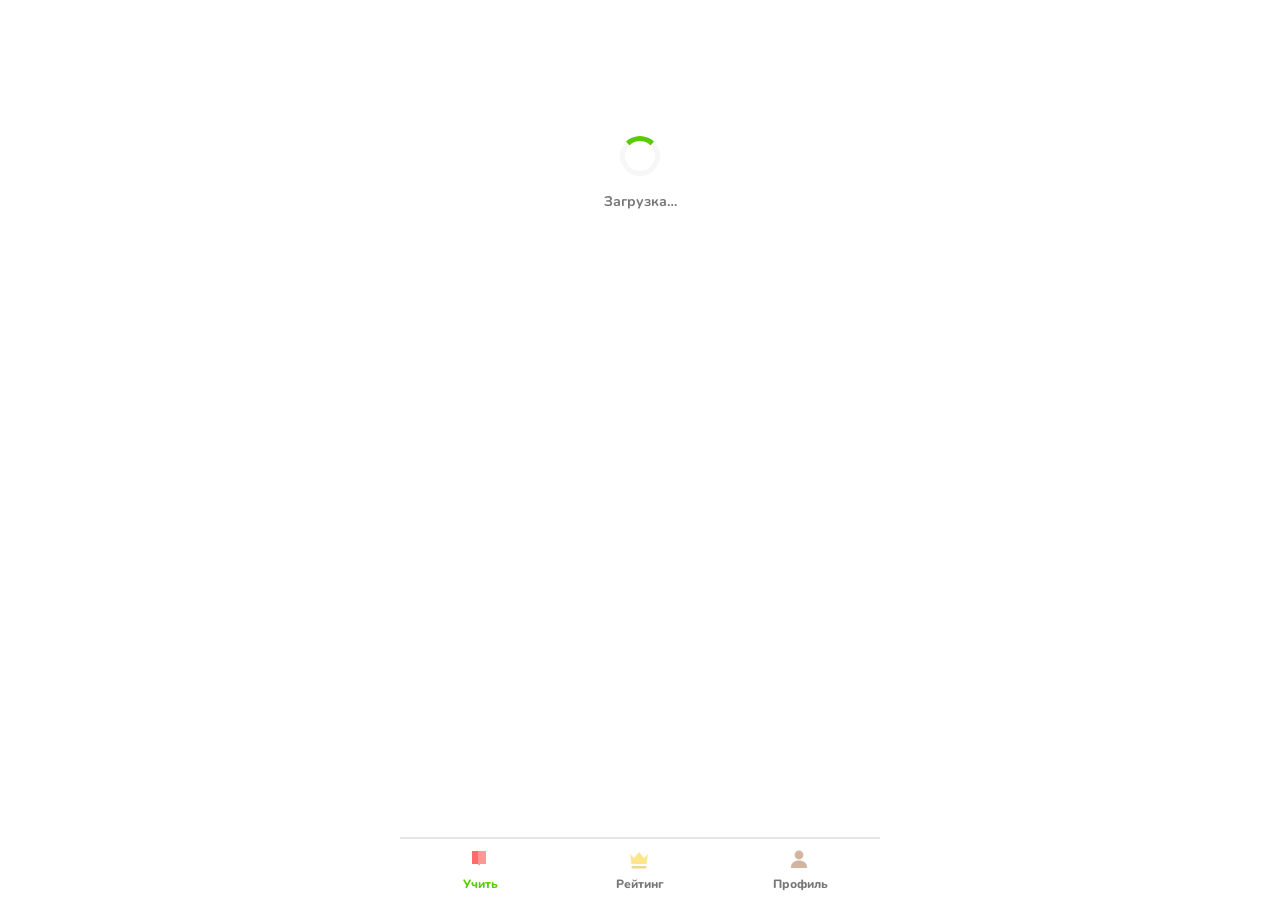
==== miniapp/index.html @ 4769164e "Actually apply openInvoice payment in Mini App" ====
<!DOCTYPE html>
<html lang="ru">
<head>
  <meta charset="UTF-8">
  <meta name="viewport" content="width=device-width, initial-scale=1.0, user-scalable=no">
  <title>Krolingo</title>
  <script src="https://telegram.org/js/telegram-web-app.js"></script>
  <link rel="preconnect" href="https://fonts.googleapis.com">
  <link rel="preconnect" href="https://fonts.gstatic.com" crossorigin>
  <link href="https://fonts.googleapis.com/css2?family=Nunito:wght@700;800;900&display=swap" rel="stylesheet">
  <link rel="stylesheet" href="style.css?v=4">
</head>
<body>
  <div id="app">
    <div id="screen-loading" class="screen active">
      <div class="spinner"></div>
      <p class="muted">Загрузка…</p>
    </div>

    <!-- Онбординг: выбор языка -->
    <div id="screen-onboarding" class="screen">
      <img class="mascot" src="assets/logo.png" alt="Krolingo">
      <h1>Выбери язык</h1>
      <p class="muted" id="onboarding-hint">Бесплатно доступен 1 язык. С подпиской — несколько.</p>
      <div id="lang-list" class="card-list"></div>
      <button id="btn-start" class="btn btn-primary" disabled>Дальше</button>
    </div>

    <!-- Онбординг: самооценка уровня -->
    <div id="screen-level" class="screen">
      <img class="mascot" src="assets/logo.png" alt="">
      <h1 id="level-title">Как хорошо ты знаешь язык?</h1>
      <p class="muted">Ответь честно — дальше будет короткий тест для точности.</p>
      <div class="card-list" id="level-options">
        <button class="card" data-level="A1"><b>С нуля</b><br><span class="muted">Только начинаю учить</span></button>
        <button class="card" data-level="A2"><b>Немного знаю</b><br><span class="muted">Учил(а) в школе или сам(а)</span></button>
        <button class="card" data-level="B1"><b>Уверенно</b><br><span class="muted">Могу поддержать разговор</span></button>
      </div>
    </div>

    <!-- Плейсмент-тест -->
    <div id="screen-quiz" class="screen">
      <div class="lesson-top">
        <div class="progress-bar"><div id="quiz-progress"></div></div>
      </div>
      <p class="muted" id="quiz-step"></p>
      <h2 id="quiz-prompt"></h2>
      <div id="quiz-options" class="card-list"></div>
    </div>

    <!-- Результат теста -->
    <div id="screen-level-result" class="screen center">
      <div class="screen-top" style="text-align:left"><button class="icon-btn" onclick="goHome()"><svg class="ic"><use href="#i-back"/></svg></button></div>
      <img class="mascot" src="assets/logo.png" alt="">
      <h1>Твой уровень</h1>
      <p id="assigned-level" class="level-badge"></p>
      <p class="muted">Уроки подстроены под твой уровень.<br>Пройдёшь все уроки уровня — откроется следующий.</p>
      <button class="btn btn-primary" onclick="goHome()">Начать учить</button>
    </div>

    <!-- Главная: учить -->
    <div id="screen-home" class="screen">
      <div class="topbar">
        <div class="pill"><svg class="ic"><use href="#i-flame"/></svg><b id="streak">0</b></div>
        <div class="pill"><svg class="ic gem"><use href="#i-gem"/></svg><b id="xp">0</b></div>
        <button id="btn-plans" class="pill pill-btn"><svg class="ic"><use href="#i-star"/></svg></button>
      </div>
      <div class="pet-box">
        <div id="home-pet" class="home-pet"></div>
        <div class="thought-bubble" id="pet-thought"></div>
      </div>
      <p id="limit-info" class="muted"></p>
      <div id="game-strip" class="game-strip"></div>
      <div id="progress-list"></div>
    </div>

    <!-- Теория урока -->
    <div id="screen-theory" class="screen">
      <div class="screen-top"><button class="icon-btn" onclick="exitLesson()"><svg class="ic"><use href="#i-back"/></svg></button></div>
      <h2 id="theory-title"></h2>
      <div id="theory-body" class="theory-body"></div>
      <button id="btn-theory-next" class="btn btn-primary">К заданиям</button>
    </div>

    <!-- Знакомство со словами урока -->
    <div id="screen-intro" class="screen">
      <div class="screen-top"><button class="icon-btn" onclick="exitLesson()"><svg class="ic"><use href="#i-back"/></svg></button></div>
      <h2 id="intro-title"></h2>
      <p class="muted" data-i18n="intro_hint">Сначала познакомься со словами урока</p>
      <div id="intro-pet" class="mascot intro-pet"></div>
      <div id="intro-words" class="word-grid"></div>
      <button id="btn-intro-start" class="btn btn-primary" data-i18n="start_lesson">Начать урок</button>
    </div>

    <!-- Игры -->
    <div id="screen-games" class="screen">
      <h1 data-i18n="games">Игры</h1>
      <p class="muted" data-i18n="games_hint">Разминка между уроками — тоже даёт XP</p>
      <div class="card-list" id="games-list"></div>
    </div>

    <!-- Спринт: верно/неверно на время -->
    <div id="screen-sprint" class="screen center">
      <div class="screen-top" style="text-align:left"><button class="icon-btn" onclick="exitLesson()"><svg class="ic"><use href="#i-back"/></svg></button></div>
      <p class="muted" data-i18n="sprint_hint">Перевод верный? Успей за 45 секунд!</p>
      <div class="sprint-timer" id="sprint-timer">45</div>
      <h2 id="sprint-word"></h2>
      <p class="muted" id="sprint-trans"></p>
      <div class="sprint-score"><span data-i18n="score">Очки</span>: <b id="sprint-score">0</b></div>
      <div class="lesson-actions" style="margin-top:16px">
        <button class="btn btn-wrong" id="btn-sprint-no" data-i18n="no">Неверно</button>
        <button class="btn btn-primary" id="btn-sprint-yes" data-i18n="yes">Верно</button>
      </div>
    </div>

    <!-- Анаграммы -->
    <div id="screen-anagram" class="screen center">
      <div class="screen-top" style="text-align:left"><button class="icon-btn" onclick="exitLesson()"><svg class="ic"><use href="#i-back"/></svg></button></div>
      <p class="muted" data-i18n="anagram_hint">Собери слово из букв</p>
      <p class="anagram-trans" id="anagram-trans"></p>
      <div class="anagram-slots" id="anagram-slots"></div>
      <div class="anagram-bank" id="anagram-bank"></div>
      <div class="lesson-actions" style="margin-top:16px">
        <button class="btn" id="btn-anagram-reset" data-i18n="reset">Сброс</button>
        <button class="btn btn-primary" id="btn-anagram-check" data-i18n="check">Проверить</button>
      </div>
    </div>

    <!-- Пары на время -->
    <div id="screen-pairs" class="screen">
      <div class="screen-top"><button class="icon-btn" onclick="exitLesson()"><svg class="ic"><use href="#i-back"/></svg></button></div>
      <h1>Пары</h1>
      <p class="muted">Найди все пары «слово — перевод». Ходы: <b id="pairs-moves">0</b></p>
      <div id="pairs-grid" class="pairs-grid"></div>
    </div>

    <!-- Викторина -->
    <div id="screen-quizgame" class="screen">
      <div class="screen-top"><button class="icon-btn" onclick="exitLesson()"><svg class="ic"><use href="#i-back"/></svg></button></div>
      <div class="progress-bar"><div id="qg-progress"></div></div>
      <p class="muted" id="qg-step"></p>
      <h2 id="qg-word"></h2>
      <div id="qg-options" class="card-list"></div>
    </div>

    <!-- Смена языка обучения -->
    <div id="screen-change-lang" class="screen">
      <h1 data-i18n="change_lang">Сменить язык обучения</h1>
      <p class="muted" id="change-lang-hint">Бесплатно — раз в 7 дней. С подпиской — без ожидания.</p>
      <div id="change-lang-list" class="card-list"></div>
      <button class="btn" onclick="showProfile()" data-i18n="back">Назад</button>
    </div>

    <!-- Язык интерфейса -->
    <div id="screen-language" class="screen">
      <h1 data-i18n="ui_lang">Язык интерфейса</h1>
      <p class="muted">Уроки пока переведены на русский — интерфейс адаптируется под тебя</p>
      <div id="ui-lang-list" class="card-list"></div>
      <button class="btn" onclick="showProfile()" data-i18n="back">Назад</button>
    </div>

    <!-- Экзамен -->
    <div id="screen-exam" class="screen">
      <div class="lesson-top">
        <button class="icon-btn" onclick="exitLesson()"><svg class="ic"><use href="#i-close"/></svg></button>
        <div class="progress-bar"><div id="exam-progress"></div></div>
      </div>
      <p class="muted" id="exam-step"></p>
      <h2 id="exam-prompt"></h2>
      <p id="exam-sentence" class="sentence-text" style="display:none"></p>
      <div id="exam-options" class="card-list"></div>
    </div>

    <!-- Урок -->
    <div id="screen-lesson" class="screen">
      <div class="lesson-top">
        <button class="icon-btn" onclick="exitLesson()"><svg class="ic"><use href="#i-close"/></svg></button>
        <div class="progress-bar"><div id="lesson-progress"></div></div>
      </div>
      <h2 id="lesson-title"></h2>
      <div id="exercise-box"></div>
      <div id="exercise-options" class="card-list"></div>
      <div class="lesson-actions">
        <button id="btn-dontknow" class="btn btn-dontknow">Не знаю</button>
        <button id="btn-check" class="btn btn-primary">Проверить</button>
      </div>
    </div>

    <!-- Результат -->
    <div id="screen-result" class="screen center">
      <div class="screen-top" style="text-align:left"><button class="icon-btn" onclick="goHome()"><svg class="ic"><use href="#i-back"/></svg></button></div>
      <img class="mascot" src="assets/logo.png" alt="">
      <h1 data-i18n="lesson_done">Урок пройден!</h1>
      <div class="result-stats">
        <div class="pill big"><svg class="ic"><use href="#i-target"/></svg><b id="res-correct"></b></div>
        <div class="pill big"><svg class="ic"><use href="#i-flame"/></svg><b id="res-streak"></b></div>
        <div class="pill big"><svg class="ic gem"><use href="#i-gem"/></svg><b id="res-xp"></b></div>
      </div>
      <div id="mistakes-box" style="display:none">
        <h2 style="margin:14px 0 8px" data-i18n="your_mistakes">Твои ошибки</h2>
        <p class="muted small" data-i18n="mistakes_hint">Без правильных ответов — вспомни сам, потом проверь в уроке</p>
        <div id="mistakes-list" class="mistakes-list"></div>
      </div>
      <button class="btn btn-primary" onclick="goHome()" data-i18n="continue">Продолжить</button>
    </div>

    <!-- Подписка -->
    <div id="screen-plans" class="screen">
      <h1>Безлимитный доступ</h1>
      <div id="plans-perks" class="perks"></div>
      <div id="plans-list" class="card-list"></div>
      <p class="muted small">Оплата откроется в чате бота — Telegram Stars.</p>
      <button class="btn" onclick="goHome()">Назад</button>
    </div>

    <!-- Лимит -->
    <div id="screen-limit" class="screen center">
      <div class="screen-top" style="text-align:left"><button class="icon-btn" onclick="goHome()"><svg class="ic"><use href="#i-back"/></svg></button></div>
      <img class="mascot" src="assets/logo.png" alt="">
      <h1>Лимит на сегодня</h1>
      <p class="muted">Бесплатно доступно 2 урока в день.<br>Оформи подписку — и учись без ограничений.</p>
      <button class="btn btn-primary" onclick="showPlans()">Смотреть тарифы</button>
      <button class="btn" onclick="goHome()">Завтра продолжу</button>
    </div>

    <!-- Рейтинг -->
    <div id="screen-board" class="screen">
      <h1>Рейтинг</h1>
      <p class="muted">Топ учеников по очкам опыта</p>
      <div id="board-list" class="card-list"></div>
    </div>

    <!-- Профиль -->
    <div id="screen-profile" class="screen">
      <h1>Профиль</h1>
      <div class="profile-card">
        <div id="profile-pet" class="profile-pet"></div>
        <p id="pet-caption" class="pet-caption"></p>
        <h2 id="profile-name"></h2>
        <p class="muted" id="profile-sub"></p>
      </div>
      <div class="stat-grid">
        <div class="stat-box"><svg class="ic"><use href="#i-gem"/></svg><b id="p-xp">0</b><span>XP</span></div>
        <div class="stat-box"><svg class="ic"><use href="#i-flame"/></svg><b id="p-streak">0</b><span>дней подряд</span></div>
        <div class="stat-box"><svg class="ic"><use href="#i-book"/></svg><b id="p-lessons">0</b><span>уроков</span></div>
        <div class="stat-box"><svg class="ic"><use href="#i-star"/></svg><b id="p-rank">—</b><span>место</span></div>
      </div>
      <div class="card-list">
        <button class="card row" id="btn-change-lang"><svg class="ic"><use href="#i-book"/></svg> <span data-i18n="change_lang">Сменить язык обучения</span></button>
        <button class="card row" id="btn-ui-lang"><svg class="ic"><use href="#i-book"/></svg> <span data-i18n="ui_lang">Язык интерфейса</span></button>
        <button class="card row" onclick="showPlans()"><svg class="ic"><use href="#i-star"/></svg> <span data-i18n="subscription">Подписка</span></button>
        <button class="card row" id="btn-share"><svg class="ic"><use href="#i-share"/></svg> <span data-i18n="share">Поделиться с другом</span></button>
      </div>
      <h2 style="margin-bottom:10px">История уроков</h2>
      <div id="history-list" class="card-list"></div>
    </div>

    <!-- Нижняя навигация -->
    <nav id="tabbar">
      <button class="tab active" data-tab="home"><svg class="ic"><use href="#i-book"/></svg><span data-i18n="tab_learn">Учить</span></button>
      <button class="tab" data-tab="board"><svg class="ic"><use href="#i-crown"/></svg><span data-i18n="tab_board">Рейтинг</span></button>
      <button class="tab" data-tab="profile"><svg class="ic"><use href="#i-user"/></svg><span data-i18n="tab_profile">Профиль</span></button>
    </nav>
  </div>

  <!-- Модалка -->
  <div id="modal" class="modal-overlay">
    <div class="modal">
      <img id="modal-img" class="mascot small" src="assets/logo.png" alt="">
      <h2 id="modal-title"></h2>
      <p id="modal-text" class="muted"></p>
      <button id="modal-btn" class="btn btn-primary">Понятно</button>
    </div>
  </div>

  <!-- SVG-иконки -->
  <svg width="0" height="0" style="position:absolute">
    <defs>
      <g id="i-flame"><path fill="#ff9600" d="M13.5.7s.8 3.5-1.6 6.6C9.6 10 8 12.2 8 14.5A5.5 5.5 0 0 0 19 14.5c0-1.5-.6-2.9-1.4-4.2-.4 1.3-1.2 2-1.9 2 .5-2.5-.5-6.5-2.2-11.6z"/><path fill="#ffcd37" d="M13.7 9.2c-.7 1.4-2.1 2.6-2.1 4.3a2.4 2.4 0 0 0 4.8 0c0-1.1-.5-2.1-1-3-.4.6-.9 1-1.7 1.3.5-1 .3-2 .3-2.6z"/></g>
      <g id="i-gem"><path fill="#1cb0f6" d="M7 3h10l4 5-9 12L3 8z"/><path fill="#7ee3ff" d="M7 3l4 5h4l4-5z"/></g>
      <g id="i-star"><path fill="#ffc800" d="M12 2l2.9 6.3 6.9.8-5.1 4.7 1.4 6.8L12 17l-6.1 3.6 1.4-6.8L2.2 9.1l6.9-.8z"/></g>
      <g id="i-crown"><path fill="#ffc800" d="M3 7l4 4 5-6 5 6 4-4-1.5 10h-15z"/><rect x="4.5" y="19" width="15" height="2.4" rx="1.2" fill="#e0a500"/></g>
      <g id="i-book"><path fill="#ff6b6b" d="M5 4h6a2 2 0 0 1 2 2v13a2 2 0 0 0-2-2H5z"/><path fill="#ff9797" d="M19 4h-6a2 2 0 0 0-2 2v13a2 2 0 0 1 2-2h6z"/></g>
      <g id="i-user"><circle cx="12" cy="8" r="4.4" fill="#a05a2c"/><path fill="#a05a2c" d="M4 20c0-4 3.6-6.5 8-6.5s8 2.5 8 6.5v1H4z"/></g>
      <g id="i-close"><path stroke="#afafaf" stroke-width="2.6" stroke-linecap="round" d="M6 6l12 12M18 6L6 18"/></g>
      <g id="i-target"><circle cx="12" cy="12" r="9" fill="none" stroke="#ff4b4b" stroke-width="2.6"/><circle cx="12" cy="12" r="4.5" fill="#ff4b4b"/></g>
      <g id="i-share"><path fill="#1cb0f6" d="M14 4l6 5.5L14 15v-3.4C8 11.6 5.5 14 4.5 17.5 4 13.5 6 8.6 14 8z"/></g>
      <g id="i-back"><path fill="none" stroke="#afafaf" stroke-width="3" stroke-linecap="round" stroke-linejoin="round" d="M14 5l-8 7 8 7"/></g>
      <g id="i-check"><path fill="#58cc02" d="M9 12l6 6 12-13" stroke="#58cc02" stroke-width="4" fill="none" stroke-linecap="round" stroke-linejoin="round"/></g>
      <g id="i-play"><path fill="#fff" d="M8 5.5v13l11-6.5z"/></g>
    </defs>
  </svg>

  <script src="app.js?v=4"></script>
</body>
</html>
---- miniapp/style.css ----
:root {
  --green: #58cc02;
  --green-dark: #46a302;
  --blue: #1cb0f6;
  --blue-dark: #1899d6;
  --red: #ff4b4b;
  --gold: #ffc800;
  --ink: #3c3c3c;
  --muted: #777777;
  --line: #e5e5e5;
  --bg: #ffffff;
  --card: #f7f7f7;
}

* { box-sizing: border-box; margin: 0; padding: 0; }

body {
  background: var(--bg);
  color: var(--ink);
  font-family: "Nunito", -apple-system, "Segoe UI", sans-serif;
  font-weight: 800;
  min-height: 100vh;
}

#app { max-width: 480px; margin: 0 auto; padding: 16px 16px 90px; }

.screen { display: none; }
.screen.active { display: block; }
.screen.center { text-align: center; padding-top: 40px; }
.screen.center .btn { margin-top: 14px; }

h1 { font-size: 26px; font-weight: 900; margin-bottom: 6px; }
h2 { font-size: 21px; font-weight: 900; }
.muted { color: var(--muted); font-weight: 700; margin-bottom: 14px; font-size: 14px; }
.small { font-size: 12px; }

.ic { width: 22px; height: 22px; flex: none; }

/* верхняя панель */
.topbar { display: flex; gap: 10px; align-items: center; margin-bottom: 14px; }
.pill {
  display: inline-flex; align-items: center; gap: 6px;
  background: var(--card); border: 2px solid var(--line);
  border-radius: 14px; padding: 6px 12px;
  font-size: 15px; color: var(--gold);
}
.pill b { color: var(--gold); font-size: 16px; }
.pill .gem + b { color: var(--blue); }
.pill b { color: var(--ink); }
.pill-btn { margin-left: auto; cursor: pointer; background: #fff7d6; border-color: var(--gold); }
.pill.big { padding: 10px 16px; font-size: 17px; }

.hero {
  display: flex; gap: 14px; align-items: center;
  background: linear-gradient(135deg, #e9ffd3, #d3f7ff);
  border: 2px solid var(--line); border-radius: 20px;
  padding: 14px; margin-bottom: 16px;
}
.hero-logo { width: 64px; height: 64px; border-radius: 18px; }

/* карточки */
.card-list { display: flex; flex-direction: column; gap: 12px; margin-bottom: 16px; }
.card {
  background: var(--card);
  border: 2px solid var(--line);
  border-radius: 16px;
  padding: 16px;
  font-size: 16px; font-weight: 800; color: var(--ink);
  cursor: pointer; text-align: left; width: 100%;
  font-family: inherit;
  display: flex; align-items: center; gap: 10px;
}
.card.selected { border-color: var(--green); background: #efffe3; }
.card.done { opacity: 0.55; }
.card.row { justify-content: flex-start; }

/* урок-карточка на главной */
.lesson-card {
  background: var(--green); border: none; border-radius: 20px;
  padding: 20px; color: #fff; cursor: pointer; width: 100%;
  text-align: left; font-family: inherit;
  box-shadow: 0 4px 0 var(--green-dark);
  display: flex; align-items: center; gap: 14px;
}
.lesson-card:active { box-shadow: none; transform: translateY(4px); }
.lesson-card .lc-icon {
  width: 46px; height: 46px; border-radius: 50%;
  background: rgba(255,255,255,.25); display: flex; align-items: center; justify-content: center;
}
.lesson-card .lc-title { font-size: 18px; font-weight: 900; }
.lesson-card .lc-sub { font-size: 13px; font-weight: 700; opacity: .9; }
.lesson-card.completed { background: var(--card); color: var(--muted); box-shadow: 0 4px 0 var(--line); }

/* кнопки */
.btn {
  background: var(--card); color: var(--ink);
  border: 2px solid var(--line); border-radius: 16px;
  padding: 15px 20px; font-size: 16px; font-weight: 900;
  cursor: pointer; width: 100%; font-family: inherit;
  box-shadow: 0 4px 0 var(--line);
}
.btn:active:not(:disabled) { box-shadow: none; transform: translateY(4px); }
.btn-primary { background: var(--green); color: #fff; border: none; box-shadow: 0 4px 0 var(--green-dark); text-transform: uppercase; letter-spacing: .5px; }
.btn-blue { background: var(--blue); color: #fff; border: none; box-shadow: 0 4px 0 var(--blue-dark); }
.btn:disabled { opacity: .4; cursor: default; }
.btn-small { width: auto; padding: 8px 14px; font-size: 14px; }

.icon-btn {
  background: none; border: none; cursor: pointer; padding: 4px;
}

/* урок */
.lesson-top { display: flex; align-items: center; gap: 10px; margin-bottom: 10px; }
.progress-bar { flex: 1; background: var(--card); border-radius: 10px; height: 14px; overflow: hidden; border: 2px solid var(--line); }
#lesson-progress { background: var(--green); height: 100%; width: 0; transition: width .3s; }

#exercise-box { margin: 14px 0 18px; }
#exercise-box h2 { font-size: 20px; }

.option.correct { border-color: var(--green); background: #efffe3; color: var(--green-dark); }
.option.wrong { border-color: var(--red); background: #ffe8e8; color: var(--red); }

.sentence-text {
  font-size: 19px; font-weight: 800;
  background: var(--card); border: 2px solid var(--line);
  border-radius: 14px; padding: 14px 16px; margin-top: 10px;
}

.lesson-actions { display: flex; gap: 10px; }
.lesson-actions .btn-primary { flex: 1; }
.btn-dontknow {
  width: auto; padding: 15px 20px;
  color: var(--muted); background: var(--card);
}

/* сборка предложения */
.sentence-line {
  min-height: 56px; border-bottom: 2px solid var(--line);
  display: flex; flex-wrap: wrap; gap: 8px; padding-bottom: 10px; margin-bottom: 14px;
}
.word-chip {
  background: #fff; border: 2px solid var(--line); border-radius: 12px;
  padding: 8px 14px; font-size: 16px; font-weight: 800; cursor: pointer;
  font-family: inherit; color: var(--ink);
  box-shadow: 0 3px 0 var(--line);
}
.word-chip:active { box-shadow: none; transform: translateY(3px); }
.word-chip.used { visibility: hidden; }
.word-chip.placed { background: var(--card); }

/* маскот */
.mascot { width: 130px; height: 130px; border-radius: 30px; margin-bottom: 14px; }
.mascot.small { width: 84px; height: 84px; margin: 0; }

.level-badge {
  display: inline-block; background: var(--green); color: #fff;
  font-size: 22px; font-weight: 900; border-radius: 16px;
  padding: 10px 26px; margin: 8px 0 14px;
  box-shadow: 0 4px 0 var(--green-dark);
}

.flag {
  display: inline-flex; align-items: center; justify-content: center;
  width: 34px; height: 34px; border-radius: 50%;
  background: var(--blue); color: #fff;
  font-size: 12px; font-weight: 900; letter-spacing: .5px;
  flex: none;
}

.result-stats { display: flex; gap: 10px; justify-content: center; margin: 18px 0 8px; }

/* профиль */
.profile-card { text-align: center; margin-bottom: 18px; }
.avatar-ring {
  width: 110px; height: 110px; margin: 0 auto 10px;
  border-radius: 50%; border: 4px solid var(--gold);
  display: flex; align-items: center; justify-content: center;
  background: #fff7d6;
}
.stat-grid { display: grid; grid-template-columns: 1fr 1fr; gap: 12px; margin-bottom: 18px; }
.stat-box {
  background: var(--card); border: 2px solid var(--line); border-radius: 16px;
  padding: 14px; text-align: center; display: flex; flex-direction: column; align-items: center; gap: 4px;
}
.stat-box b { font-size: 22px; font-weight: 900; }
.stat-box span { font-size: 12px; color: var(--muted); font-weight: 700; }

.pet-caption {
  display: inline-block; background: #fff7d6; border: 2px solid var(--gold);
  border-radius: 14px; padding: 8px 16px;
  font-size: 14px; font-weight: 800; color: #8a6d00; margin-top: 4px;
}

/* питомец на главной с облачком мысли */
.pet-box { display: flex; align-items: flex-start; gap: 10px; margin-bottom: 14px; }
.home-pet {
  width: 110px; height: 128px; flex: none; position: relative;
  animation: petBounce 2.6s ease-in-out infinite;
}
@keyframes petBounce {
  0%, 100% { transform: translateY(0); }
  50% { transform: translateY(-6px); }
}
.home-pet.super { animation: petHop 1.15s ease-in-out infinite; }
@keyframes petHop {
  0%, 100% { transform: translateY(0) scale(1); }
  30% { transform: translateY(-14px) scale(.98, 1.02); }
  45% { transform: translateY(-14px) scale(.98, 1.02); }
  60% { transform: translateY(0) scale(1.04, .94); }
  75% { transform: translateY(-5px) scale(.99, 1.01); }
}
/* позы */
.home-pet.pose-hop { animation: petHop 1.5s ease-in-out infinite; }
.home-pet.pose-sway { animation: petSway 3.4s ease-in-out infinite; }
@keyframes petSway {
  0%, 100% { transform: rotate(-4deg); }
  50% { transform: rotate(4deg); }
}
.home-pet.pose-calm { animation: none; }

.thought-bubble {
  position: relative; flex: 1; margin-top: 2px;
  background: #fff; border: 2.5px solid var(--line);
  border-radius: 20px; padding: 10px 14px;
  font-size: 13.5px; font-weight: 700; color: var(--ink);
  line-height: 1.45;
}
.thought-bubble::before, .thought-bubble::after {
  content: ""; position: absolute;
  background: #fff; border: 2.5px solid var(--line); border-radius: 50%;
}
.thought-bubble::before { width: 12px; height: 12px; left: -15px; bottom: 14px; }
.thought-bubble::after { width: 7px; height: 7px; left: -24px; bottom: 4px; border-width: 2px; }
.thought-bubble {
  position: relative; background: #fff; border: 2px solid var(--line);
  border-radius: 18px; padding: 12px 14px;
  font-size: 13.5px; font-weight: 700; color: var(--ink);
  flex: 1; line-height: 1.45;
}
.thought-bubble::before {
  content: ""; position: absolute; left: -10px; top: 22px;
  border: 6px solid transparent; border-right-color: var(--line);
}

/* путь уроков */
.path { display: flex; flex-direction: column; align-items: center; gap: 2px; padding: 10px 0 20px; }
.path-node {
  width: 64px; height: 64px; border-radius: 50%;
  border: none; cursor: pointer;
  display: flex; align-items: center; justify-content: center;
  font-family: inherit; font-weight: 900; font-size: 18px;
  position: relative;
}
.path-connector { width: 4px; height: 22px; background: var(--line); }
.path-node.done { background: var(--green); color: #fff; box-shadow: 0 4px 0 var(--green-dark); }
.path-node.current {
  background: var(--gold); color: #fff; box-shadow: 0 4px 0 #e0a500;
  animation: pulse 1.6s ease-in-out infinite;
}
@keyframes pulse { 0%,100% { transform: scale(1); } 50% { transform: scale(1.09); } }
.path-node.locked { background: var(--card); color: #c0c0c0; border: 2px solid var(--line); cursor: default; }
.path-exam {
  width: auto; padding: 0 22px; border-radius: 20px;
  background: var(--blue); color: #fff; box-shadow: 0 4px 0 var(--blue-dark);
}
.path-wrap { background: var(--card); border: 2px solid var(--line); border-radius: 20px; margin-bottom: 14px; padding: 6px 0; }
.path-header { text-align: center; padding: 10px 14px 4px; }
.path-header b { font-size: 16px; }
.path-progress-line { font-size: 13px; color: var(--muted); font-weight: 700; }

/* экран знакомства со словами */
.intro-pet { width: 96px; height: 96px; animation: petBounce 2.2s ease-in-out infinite; }
.word-grid { display: flex; flex-wrap: wrap; gap: 10px; margin: 14px 0 18px; }
.word-card {
  flex: 1 1 calc(50% - 10px); min-width: 140px;
  background: var(--card); border: 2px solid var(--line); border-radius: 16px;
  padding: 12px 14px; display: flex; align-items: center; gap: 10px;
  animation: wordIn .35s ease-out backwards;
}
.word-card .w-num {
  width: 30px; height: 30px; border-radius: 50%; flex: none;
  background: var(--green); color: #fff;
  display: flex; align-items: center; justify-content: center;
  font-size: 13px; font-weight: 900;
}
.word-card .w-word { font-weight: 900; font-size: 16px; }
.word-card .w-trans { color: var(--muted); font-size: 13px; font-weight: 700; }
@keyframes wordIn { from { transform: scale(.7); opacity: 0; } }

/* ===== артикулированный питомец ===== */
.pet-svg { width: 100%; height: 100%; overflow: visible; }
.pet-svg g { transform-box: fill-box; }

#pet-body { transform-origin: center bottom; animation: petBreathe 3.2s ease-in-out infinite; }
@keyframes petBreathe { 0%,100% { transform: scale(1,1); } 50% { transform: scale(1.015,1.02); } }

#pet-head { transform-origin: 50% 92%; animation: headSway 4.2s ease-in-out infinite; }
@keyframes headSway {
  0%, 100% { transform: rotate(-3.5deg); }
  50% { transform: rotate(4deg); }
}

#pet-arm-r { transform-origin: 50% 8%; animation: armWave 3.6s ease-in-out infinite; }
@keyframes armWave {
  0%, 55%, 100% { transform: rotate(0deg); }
  65% { transform: rotate(-38deg); }
  75% { transform: rotate(-20deg); }
  85% { transform: rotate(-38deg); }
}

#pet-arm-l { transform-origin: 50% 8%; animation: armShift 5.4s ease-in-out infinite; }
@keyframes armShift { 0%,100% { transform: rotate(0); } 50% { transform: rotate(9deg); } }

#pet-tail { transform-origin: 90% 20%; animation: tailWag 5s ease-in-out infinite; }
@keyframes tailWag { 0%,100% { transform: rotate(0); } 50% { transform: rotate(7deg); } }

#eyes-open { transform-origin: center; animation: petBlink 4.8s infinite; }
@keyframes petBlink { 0%, 93%, 100% { transform: scaleY(1); } 96% { transform: scaleY(0.08); } }

#ear-l { transform-origin: 50% 95%; animation: earTwitch 6.5s ease-in-out infinite; }
@keyframes earTwitch { 0%, 88%, 100% { transform: rotate(0); } 93% { transform: rotate(-10deg); } }

.mood-sleep #eyes-open { display: none; }
.mood-happy #eyes-closed { display: none; }
#zzz { display: none; }
.mood-sleep #zzz { display: block; }
.mood-sleep #pet-head { animation: headSway 7s ease-in-out infinite; }
.mood-sleep #pet-arm-r { animation: none; }

/* теория */
.theory-body { text-align: left; margin-bottom: 16px; }
.theory-block {
  background: var(--card); border: 2px solid var(--line); border-radius: 14px;
  padding: 12px 14px; margin-bottom: 10px;
}
.theory-block h3 { font-size: 15px; font-weight: 900; margin-bottom: 4px; color: var(--blue-dark); }
.theory-block p { font-size: 13.5px; font-weight: 700; color: var(--ink); line-height: 1.5; }

/* сундук на пути */
.path-chest {
  background: linear-gradient(135deg, #ffe28a, #ffb84d);
  border: 2px solid #d99a26; color: #7a5200;
  font-size: 22px;
}
.path-chest:active { transform: scale(.93); }

/* баннер подписки в профиле */
.sub-banner {
  width: 100%; border: none; border-radius: 18px; cursor: pointer;
  background: linear-gradient(135deg, #58cc02, #1cb0f6);
  color: #fff; font-family: inherit; font-weight: 900;
  padding: 16px; text-align: left; margin-bottom: 16px;
  box-shadow: 0 4px 0 #3b8bb5;
  display: flex; align-items: center; gap: 12px;
}
.sub-banner b { font-size: 16px; }
.sub-banner span { font-size: 12.5px; font-weight: 700; opacity: .92; }

/* верхняя строка с кнопкой назад */
.screen-top { display: flex; justify-content: flex-start; margin-bottom: 6px; min-height: 30px; }
.screen-top:empty { display: none; }

/* полоса игр на главной */
.game-strip {
  display: grid; grid-template-columns: repeat(4, 1fr); gap: 8px; margin-bottom: 14px;
}
.game-chip {
  background: linear-gradient(135deg, #e9ffd3, #d3f7ff);
  border: 2px solid var(--line); border-radius: 14px;
  padding: 10px 4px; cursor: pointer; font-family: inherit;
  display: flex; flex-direction: column; align-items: center; gap: 4px;
  font-size: 11.5px; font-weight: 800; color: var(--ink);
}
.game-chip .ic { width: 24px; height: 24px; }

/* пары на время */
.pairs-grid { display: grid; grid-template-columns: repeat(4, 1fr); gap: 8px; }
.pair-card {
  aspect-ratio: 1.4; border-radius: 12px; border: 2px solid var(--line);
  background: var(--blue); color: #fff; cursor: pointer;
  font-family: inherit; font-weight: 800; font-size: 13px;
  display: flex; align-items: center; justify-content: center; padding: 4px;
  transition: transform .15s;
}
.pair-card.open { background: #fff; color: var(--ink); }
.pair-card.matched { background: var(--green); color: #fff; border-color: var(--green); }
.pair-card:active { transform: scale(.94); }

/* питомец в профиле — полноценная картинка без рамок */
.profile-pet {
  width: 190px; height: 190px; border-radius: 36px;
  animation: petBounce 2.4s ease-in-out infinite;
  filter: drop-shadow(0 10px 18px rgba(0,0,0,.18));
}
.profile-pet.super { animation: petParty 1.3s ease-in-out infinite; }
@keyframes petParty {
  0%, 100% { transform: translateY(0) rotate(-4deg) scale(1); }
  25% { transform: translateY(-9px) rotate(3deg) scale(1.04); }
  50% { transform: translateY(-3px) rotate(-2deg) scale(1.02); }
  75% { transform: translateY(-10px) rotate(4deg) scale(1.05); }
}

/* ошибки после урока */
.mistakes-list {
  max-height: 260px; overflow-y: auto; text-align: left;
  display: flex; flex-direction: column; gap: 8px; margin-bottom: 14px;
}
.mistake-card {
  background: var(--card); border: 2px solid var(--line);
  border-left: 6px solid var(--red);
  border-radius: 12px; padding: 10px 14px;
}
.mistake-card .m-q { font-weight: 800; font-size: 14px; }
.mistake-card .m-a { color: var(--red); font-weight: 700; font-size: 13px; }

/* спринт и анаграммы */
.sprint-timer {
  font-size: 46px; font-weight: 900; color: var(--blue);
  margin: 6px 0;
}
.sprint-timer.low { color: var(--red); }
.sprint-score { font-size: 18px; font-weight: 800; margin-top: 8px; }
.btn-wrong { background: var(--red); color: #fff; border: none; box-shadow: 0 4px 0 #d63a3a; }
#btn-sprint-yes, #btn-sprint-no { flex: 1; }
.anagram-trans { font-size: 20px; font-weight: 900; color: var(--blue-dark); margin: 8px 0 14px; }
.anagram-slots, .anagram-bank {
  display: flex; flex-wrap: wrap; gap: 8px; justify-content: center; min-height: 52px;
}
.anagram-slots { border-bottom: 2px solid var(--line); padding-bottom: 12px; margin-bottom: 14px; }
.letter-chip {
  width: 44px; height: 48px; border-radius: 12px;
  background: var(--green); color: #fff; border: none;
  font-family: inherit; font-size: 20px; font-weight: 900; cursor: pointer;
  box-shadow: 0 3px 0 var(--green-dark);
}
.anagram-slots .letter-chip { background: var(--card); color: var(--ink); box-shadow: 0 3px 0 var(--line); }
.letter-chip:disabled { opacity: .35; cursor: default; }

/* подписка: перечень возможностей */
.perks { display: flex; flex-direction: column; gap: 8px; margin-bottom: 16px; }
.perk-row {
  display: flex; align-items: flex-start; gap: 8px;
  background: var(--card); border: 2px solid var(--line); border-radius: 12px;
  padding: 10px 12px; font-size: 13.5px; font-weight: 700; line-height: 1.4;
}

/* игры */
.game-card {
  background: linear-gradient(135deg, #e9ffd3, #d3f7ff);
  border: 2px solid var(--line); border-radius: 18px;
  padding: 18px; text-align: left; cursor: pointer; width: 100%;
  font-family: inherit; display: flex; align-items: center; gap: 14px;
}
.game-card b { font-size: 18px; font-weight: 900; }
.game-card .muted { margin: 2px 0 0; }

/* рейтинг */
.board-row { display: flex; align-items: center; gap: 12px; }
.board-rank { width: 34px; text-align: center; font-weight: 900; font-size: 17px; color: var(--muted); }
.board-row.first .board-rank { color: var(--gold); }
.board-name { flex: 1; }
.board-xp { color: var(--blue); display: flex; align-items: center; gap: 4px; }
.board-me { border-color: var(--green); background: #efffe3; }

/* нижний таббар */
#tabbar {
  position: fixed; bottom: 0; left: 0; right: 0;
  max-width: 480px; margin: 0 auto;
  display: flex; background: #fff; border-top: 2px solid var(--line);
  padding: 8px 0 max(8px, env(safe-area-inset-bottom));
  z-index: 10;
}
.tab {
  flex: 1; background: none; border: none; cursor: pointer;
  display: flex; flex-direction: column; align-items: center; gap: 3px;
  color: var(--muted); font-family: inherit; font-weight: 800; font-size: 12px;
}
.tab .ic { width: 26px; height: 26px; opacity: .45; }
.tab.active { color: var(--green); }
.tab.active .ic { opacity: 1; }
#i-book, #i-crown, #i-user { fill: currentColor; }

.spinner {
  border: 5px solid var(--card);
  border-top-color: var(--green);
  border-radius: 50%;
  width: 40px; height: 40px;
  margin: 120px auto 16px;
  animation: spin 1s linear infinite;
}
@keyframes spin { to { transform: rotate(360deg); } }
#screen-loading { text-align: center; color: var(--muted); }

/* модалка */
.modal-overlay {
  display: none; position: fixed; inset: 0;
  background: rgba(0,0,0,.45);
  align-items: center; justify-content: center;
  z-index: 100; padding: 20px;
}
.modal-overlay.open { display: flex; }
.modal {
  background: #fff; border-radius: 22px;
  padding: 24px 20px 20px; max-width: 360px; width: 100%;
  text-align: center;
  box-shadow: 0 10px 40px rgba(0,0,0,.25);
  animation: pop .18s ease-out;
}
@keyframes pop { from { transform: scale(.85); opacity: 0; } }
.modal .mascot.small { margin-bottom: 10px; }
.modal h2 { margin-bottom: 6px; }
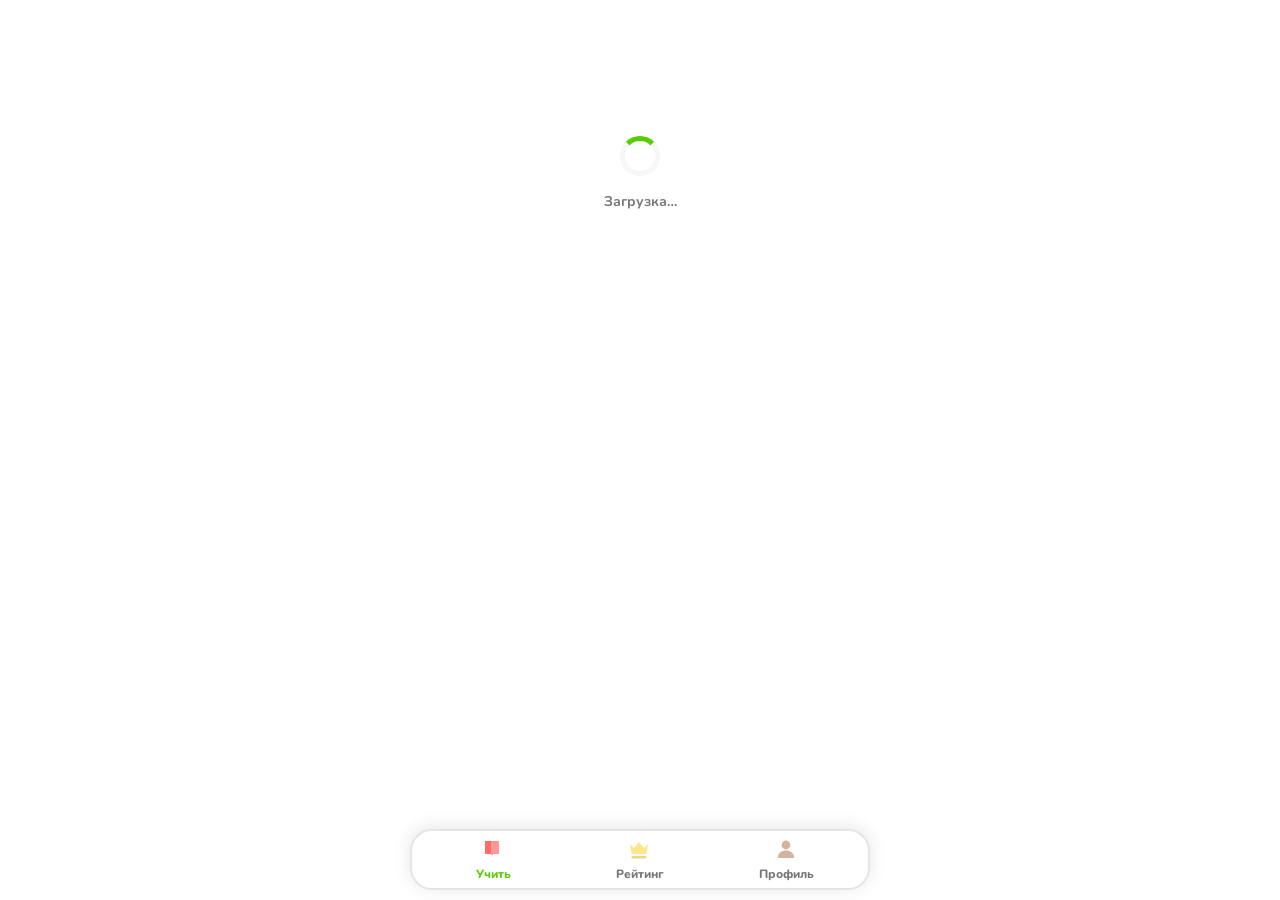
==== commit d831e09a: "Fix profile crash, human TTS voice + slower, listen button in sentence tasks, raised tabbar, game ru" ====
--- a/miniapp/index.html
+++ b/miniapp/index.html
@@ -8,7 +8,7 @@
   <link rel="preconnect" href="https://fonts.googleapis.com">
   <link rel="preconnect" href="https://fonts.gstatic.com" crossorigin>
   <link href="https://fonts.googleapis.com/css2?family=Nunito:wght@700;800;900&display=swap" rel="stylesheet">
-  <link rel="stylesheet" href="style.css?v=4">
+  <link rel="stylesheet" href="style.css?v=9">
 </head>
 <body>
   <div id="app">
@@ -79,7 +79,7 @@
       <div class="screen-top"><button class="icon-btn" onclick="exitLesson()"><svg class="ic"><use href="#i-back"/></svg></button></div>
       <h2 id="theory-title"></h2>
       <div id="theory-body" class="theory-body"></div>
-      <button id="btn-theory-next" class="btn btn-primary">К заданиям</button>
+      <button id="btn-theory-next" class="btn btn-primary" data-i18n="theory_next">К заданиям</button>
     </div>
 
     <!-- Знакомство со словами урока -->
@@ -151,6 +151,26 @@
       <button class="btn" onclick="showProfile()" data-i18n="back">Назад</button>
     </div>
 
+    <!-- Пригласить друга -->
+    <div id="screen-referral" class="screen">
+      <div class="screen-top"><button class="icon-btn" onclick="showProfile()"><svg class="ic"><use href="#i-back"/></svg></button></div>
+      <h1 data-i18n="ref_title">Пригласить друга</h1>
+      <p class="muted" data-i18n="ref_sub">За каждого друга, который начнёт заниматься по твоей ссылке, — <b>+30 дней подписки</b> бесплатно!</p>
+      <div class="ref-stats">
+        <div class="stat-box"><svg class="ic"><use href="#i-user"/></svg><b id="ref-invited">0</b><span data-i18n="ref_invited">приглашено</span></div>
+        <div class="stat-box"><svg class="ic"><use href="#i-crown"/></svg><b id="ref-rewarded">0</b><span data-i18n="ref_active">начали учиться</span></div>
+        <div class="stat-box"><svg class="ic"><use href="#i-star"/></svg><b id="ref-days">0</b><span data-i18n="ref_days">дней заработано</span></div>
+      </div>
+      <div class="ref-link-box">
+        <p class="muted small" data-i18n="ref_link_label">Твоя ссылка:</p>
+        <div class="ref-link-row">
+          <input class="dictation-input" id="ref-link" readonly>
+          <button class="btn btn-blue ref-copy" id="btn-ref-copy" data-i18n="ref_copy">Копировать</button>
+        </div>
+      </div>
+      <button class="btn btn-primary" id="btn-ref-share" data-i18n="ref_share">Поделиться ссылкой</button>
+    </div>
+
     <!-- Язык интерфейса -->
     <div id="screen-language" class="screen">
       <h1 data-i18n="ui_lang">Язык интерфейса</h1>
@@ -206,10 +226,10 @@
 
     <!-- Подписка -->
     <div id="screen-plans" class="screen">
-      <h1>Безлимитный доступ</h1>
+      <h1 data-i18n="perks_title">Безлимитный доступ</h1>
       <div id="plans-perks" class="perks"></div>
       <div id="plans-list" class="card-list"></div>
-      <p class="muted small">Оплата откроется в чате бота — Telegram Stars.</p>
+      <p class="muted small" data-i18n="plans_note">Оплата откроется здесь же — Telegram Stars.</p>
       <button class="btn" onclick="goHome()">Назад</button>
     </div>
 
@@ -217,42 +237,78 @@
     <div id="screen-limit" class="screen center">
       <div class="screen-top" style="text-align:left"><button class="icon-btn" onclick="goHome()"><svg class="ic"><use href="#i-back"/></svg></button></div>
       <img class="mascot" src="assets/logo.png" alt="">
-      <h1>Лимит на сегодня</h1>
-      <p class="muted">Бесплатно доступно 2 урока в день.<br>Оформи подписку — и учись без ограничений.</p>
-      <button class="btn btn-primary" onclick="showPlans()">Смотреть тарифы</button>
-      <button class="btn" onclick="goHome()">Завтра продолжу</button>
+      <h1 data-i18n="limit_title">Лимит на сегодня</h1>
+      <p class="muted" data-i18n="limit_text">Бесплатно доступно 2 урока в день.<br>Оформи подписку — и учись без ограничений.</p>
+      <button class="btn btn-primary" onclick="showPlans()" data-i18n="limit_plans">Смотреть тарифы</button>
+      <button class="btn" onclick="goHome()" data-i18n="limit_tomorrow">Завтра продолжу</button>
     </div>
 
     <!-- Рейтинг -->
     <div id="screen-board" class="screen">
-      <h1>Рейтинг</h1>
-      <p class="muted">Топ учеников по очкам опыта</p>
+      <h1 data-i18n="tab_board">Рейтинг</h1>
+      <p class="muted" data-i18n="board_sub">Топ учеников по очкам опыта</p>
       <div id="board-list" class="card-list"></div>
     </div>
 
     <!-- Профиль -->
     <div id="screen-profile" class="screen">
-      <h1>Профиль</h1>
+      <h1 data-i18n="tab_profile">Профиль</h1>
       <div class="profile-card">
         <div id="profile-pet" class="profile-pet"></div>
         <p id="pet-caption" class="pet-caption"></p>
+        <div class="growth-box">
+          <div class="growth-label" id="growth-label"></div>
+          <div class="progress-bar growth"><div id="growth-progress"></div></div>
+        </div>
         <h2 id="profile-name"></h2>
         <p class="muted" id="profile-sub"></p>
       </div>
+      <div class="card-list">
+        <button class="card row" id="btn-p-stats"><svg class="ic"><use href="#i-target"/></svg> <span data-i18n="menu_stats">Статистика</span></button>
+        <button class="card row" id="btn-p-lang"><svg class="ic"><use href="#i-book"/></svg> <span data-i18n="menu_language">Язык</span></button>
+        <button class="card row" onclick="showPlans()"><svg class="ic"><use href="#i-star"/></svg> <span data-i18n="btn_subscription">Подписка</span></button>
+        <button class="card row" id="btn-p-history"><svg class="ic"><use href="#i-play"/></svg> <span data-i18n="menu_history">История уроков</span></button>
+        <button class="card row" id="btn-p-settings"><svg class="ic"><use href="#i-edit"/></svg> <span data-i18n="menu_settings">Настройки</span></button>
+      </div>
+    </div>
+
+    <!-- Профиль: статистика -->
+    <div id="screen-p-stats" class="screen">
+      <div class="screen-top"><button class="icon-btn" onclick="showProfile()"><svg class="ic"><use href="#i-back"/></svg></button></div>
+      <h1 data-i18n="menu_stats">Статистика</h1>
       <div class="stat-grid">
         <div class="stat-box"><svg class="ic"><use href="#i-gem"/></svg><b id="p-xp">0</b><span>XP</span></div>
-        <div class="stat-box"><svg class="ic"><use href="#i-flame"/></svg><b id="p-streak">0</b><span>дней подряд</span></div>
-        <div class="stat-box"><svg class="ic"><use href="#i-book"/></svg><b id="p-lessons">0</b><span>уроков</span></div>
-        <div class="stat-box"><svg class="ic"><use href="#i-star"/></svg><b id="p-rank">—</b><span>место</span></div>
-      </div>
+        <div class="stat-box"><svg class="ic"><use href="#i-flame"/></svg><b id="p-streak">0</b><span data-i18n="stat_streak_l">дней подряд</span></div>
+        <div class="stat-box"><svg class="ic"><use href="#i-book"/></svg><b id="p-lessons">0</b><span data-i18n="stat_lessons_l">уроков</span></div>
+        <div class="stat-box"><svg class="ic"><use href="#i-star"/></svg><b id="p-rank">—</b><span data-i18n="stat_rank_l">место</span></div>
+      </div>
+    </div>
+
+    <!-- Профиль: язык -->
+    <div id="screen-p-lang" class="screen">
+      <div class="screen-top"><button class="icon-btn" onclick="showProfile()"><svg class="ic"><use href="#i-back"/></svg></button></div>
+      <h1 data-i18n="menu_language">Язык</h1>
       <div class="card-list">
         <button class="card row" id="btn-change-lang"><svg class="ic"><use href="#i-book"/></svg> <span data-i18n="change_lang">Сменить язык обучения</span></button>
-        <button class="card row" id="btn-ui-lang"><svg class="ic"><use href="#i-book"/></svg> <span data-i18n="ui_lang">Язык интерфейса</span></button>
-        <button class="card row" onclick="showPlans()"><svg class="ic"><use href="#i-star"/></svg> <span data-i18n="subscription">Подписка</span></button>
-        <button class="card row" id="btn-share"><svg class="ic"><use href="#i-share"/></svg> <span data-i18n="share">Поделиться с другом</span></button>
-      </div>
-      <h2 style="margin-bottom:10px">История уроков</h2>
+        <button class="card row" id="btn-ui-lang"><svg class="ic"><use href="#i-edit"/></svg> <span data-i18n="ui_lang">Язык интерфейса</span></button>
+      </div>
+    </div>
+
+    <!-- Профиль: история уроков -->
+    <div id="screen-p-history" class="screen">
+      <div class="screen-top"><button class="icon-btn" onclick="showProfile()"><svg class="ic"><use href="#i-back"/></svg></button></div>
+      <h1 data-i18n="history_title">История уроков</h1>
       <div id="history-list" class="card-list"></div>
+    </div>
+
+    <!-- Профиль: настройки -->
+    <div id="screen-p-settings" class="screen">
+      <div class="screen-top"><button class="icon-btn" onclick="showProfile()"><svg class="ic"><use href="#i-back"/></svg></button></div>
+      <h1 data-i18n="menu_settings">Настройки</h1>
+      <div class="card-list">
+        <button class="card row" id="btn-referral"><svg class="ic"><use href="#i-crown"/></svg> <span data-i18n="menu_referral">Пригласить друга</span></button>
+        <button class="card row" id="btn-share"><svg class="ic"><use href="#i-share"/></svg> <span data-i18n="btn_share">Поделиться с другом</span></button>
+      </div>
     </div>
 
     <!-- Нижняя навигация -->
@@ -285,12 +341,15 @@
       <g id="i-close"><path stroke="#afafaf" stroke-width="2.6" stroke-linecap="round" d="M6 6l12 12M18 6L6 18"/></g>
       <g id="i-target"><circle cx="12" cy="12" r="9" fill="none" stroke="#ff4b4b" stroke-width="2.6"/><circle cx="12" cy="12" r="4.5" fill="#ff4b4b"/></g>
       <g id="i-share"><path fill="#1cb0f6" d="M14 4l6 5.5L14 15v-3.4C8 11.6 5.5 14 4.5 17.5 4 13.5 6 8.6 14 8z"/></g>
+      <g id="i-sound"><path fill="#1cb0f6" d="M4 9v6h4l5 4V5L8 9H4z"/><path fill="none" stroke="#1cb0f6" stroke-width="2" stroke-linecap="round" d="M15 9a4 4 0 0 1 0 6M17.5 6.5a8 8 0 0 1 0 11"/></g>
+      <g id="i-edit"><path fill="none" stroke="#afafaf" stroke-width="2.2" stroke-linecap="round" stroke-linejoin="round" d="M4 20l1-4L16 5l3 3L8 19l-4 1z"/></g>
       <g id="i-back"><path fill="none" stroke="#afafaf" stroke-width="3" stroke-linecap="round" stroke-linejoin="round" d="M14 5l-8 7 8 7"/></g>
       <g id="i-check"><path fill="#58cc02" d="M9 12l6 6 12-13" stroke="#58cc02" stroke-width="4" fill="none" stroke-linecap="round" stroke-linejoin="round"/></g>
       <g id="i-play"><path fill="#fff" d="M8 5.5v13l11-6.5z"/></g>
     </defs>
   </svg>
 
-  <script src="app.js?v=4"></script>
+  <script src="i18n.js?v=9"></script>
+  <script src="app.js?v=9"></script>
 </body>
 </html>
--- a/miniapp/style.css
+++ b/miniapp/style.css
@@ -14,6 +14,30 @@
 
 * { box-sizing: border-box; margin: 0; padding: 0; }
 
+/* плавные нажатия: все интерактивные элементы анимируются мягко */
+button { -webkit-tap-highlight-color: transparent; touch-action: manipulation; }
+.btn, .card, .tab, .tab .ic, .game-chip, .word-chip, .letter-chip,
+.icon-btn, .pill-btn, .pair-card, .path-node, .sub-banner, .speak-btn {
+  transition: transform .16s ease, box-shadow .16s ease, background .16s ease,
+              border-color .16s ease, opacity .16s ease, filter .16s ease;
+}
+.card:active { transform: scale(.965); box-shadow: 0 2px 8px rgba(0,0,0,.08); }
+.card.selected:active { transform: scale(.98); }
+.tab:active { transform: translateY(1px); }
+.tab:active .ic { transform: scale(.82); opacity: 1; }
+.icon-btn:active { transform: scale(.78); }
+.game-chip:active { transform: scale(.93); }
+.pill-btn:active { transform: scale(.92); }
+.path-node:not(.locked):active { transform: scale(.9); }
+.sub-banner:active { transform: translateY(3px); box-shadow: 0 1px 0 #3b8bb5; }
+.speak-btn:active { transform: scale(.75); }
+.pair-card { transition: transform .16s ease, background .16s ease, color .16s ease, border-color .16s ease; }
+@media (hover: hover) {
+  .card:hover { border-color: #cfcfcf; }
+  .btn:hover:not(:disabled) { filter: brightness(1.04); }
+  .btn-primary:hover:not(:disabled) { filter: brightness(1.08); }
+}
+
 body {
   background: var(--bg);
   color: var(--ink);
@@ -22,7 +46,7 @@
   min-height: 100vh;
 }
 
-#app { max-width: 480px; margin: 0 auto; padding: 16px 16px 90px; }
+#app { max-width: 480px; margin: 0 auto; padding: 16px 16px 120px; }
 
 .screen { display: none; }
 .screen.active { display: block; }
@@ -191,6 +215,14 @@
   font-size: 14px; font-weight: 800; color: #8a6d00; margin-top: 4px;
 }
 
+.pet-wrap { position: relative; width: 100%; height: 100%; }
+.pet-img { width: 100%; height: 100%; object-fit: contain; }
+.pet-zzz { display: none; position: absolute; top: -6px; right: 0;
+  font-weight: 900; color: #9bb7ff; font-size: 15px; letter-spacing: 1px; }
+.mood-sleep .pet-zzz { display: block; animation: zzzFloat 2.4s ease-in-out infinite; }
+@keyframes zzzFloat { 0%,100%{transform:translateY(0);opacity:.7} 50%{transform:translateY(-8px);opacity:1} }
+.mood-sleep .pet-img { filter: saturate(.55) brightness(.97); transform: rotate(-7deg); }
+
 /* питомец на главной с облачком мысли */
 .pet-box { display: flex; align-items: flex-start; gap: 10px; margin-bottom: 14px; }
 .home-pet {
@@ -287,8 +319,116 @@
 .word-card .w-trans { color: var(--muted); font-size: 13px; font-weight: 700; }
 @keyframes wordIn { from { transform: scale(.7); opacity: 0; } }
 
-/* ===== артикулированный питомец ===== */
-.pet-svg { width: 100%; height: 100%; overflow: visible; }
+/* ===== питомец: внешнее изображение ===== */
+
+.pet-svg g { transform-box: fill-box; }
+
+.pet-wrap { position: relative; width: 100%; height: 100%; }
+.pet-img { width: 100%; height: 100%; object-fit: contain; }
+.pet-zzz { display: none; position: absolute; top: -6px; right: 0;
+  font-weight: 900; color: #9bb7ff; font-size: 15px; letter-spacing: 1px; }
+.mood-sleep .pet-zzz { display: block; animation: zzzFloat 2.4s ease-in-out infinite; }
+@keyframes zzzFloat { 0%,100%{transform:translateY(0);opacity:.7} 50%{transform:translateY(-8px);opacity:1} }
+.mood-sleep .pet-img { filter: saturate(.55) brightness(.97); transform: rotate(-7deg); }
+
+/* питомец на главной с облачком мысли */
+.pet-box { display: flex; align-items: flex-start; gap: 10px; margin-bottom: 14px; }
+.home-pet {
+  width: 110px; height: 128px; flex: none; position: relative;
+  animation: petBounce 2.6s ease-in-out infinite;
+}
+@keyframes petBounce {
+  0%, 100% { transform: translateY(0); }
+  50% { transform: translateY(-6px); }
+}
+.home-pet.super { animation: petHop 1.15s ease-in-out infinite; }
+@keyframes petHop {
+  0%, 100% { transform: translateY(0) scale(1); }
+  30% { transform: translateY(-14px) scale(.98, 1.02); }
+  45% { transform: translateY(-14px) scale(.98, 1.02); }
+  60% { transform: translateY(0) scale(1.04, .94); }
+  75% { transform: translateY(-5px) scale(.99, 1.01); }
+}
+/* позы */
+.home-pet.pose-hop { animation: petHop 1.5s ease-in-out infinite; }
+.home-pet.pose-sway { animation: petSway 3.4s ease-in-out infinite; }
+@keyframes petSway {
+  0%, 100% { transform: rotate(-4deg); }
+  50% { transform: rotate(4deg); }
+}
+.home-pet.pose-calm { animation: none; }
+
+.thought-bubble {
+  position: relative; flex: 1; margin-top: 2px;
+  background: #fff; border: 2.5px solid var(--line);
+  border-radius: 20px; padding: 10px 14px;
+  font-size: 13.5px; font-weight: 700; color: var(--ink);
+  line-height: 1.45;
+}
+.thought-bubble::before, .thought-bubble::after {
+  content: ""; position: absolute;
+  background: #fff; border: 2.5px solid var(--line); border-radius: 50%;
+}
+.thought-bubble::before { width: 12px; height: 12px; left: -15px; bottom: 14px; }
+.thought-bubble::after { width: 7px; height: 7px; left: -24px; bottom: 4px; border-width: 2px; }
+.thought-bubble {
+  position: relative; background: #fff; border: 2px solid var(--line);
+  border-radius: 18px; padding: 12px 14px;
+  font-size: 13.5px; font-weight: 700; color: var(--ink);
+  flex: 1; line-height: 1.45;
+}
+.thought-bubble::before {
+  content: ""; position: absolute; left: -10px; top: 22px;
+  border: 6px solid transparent; border-right-color: var(--line);
+}
+
+/* путь уроков */
+.path { display: flex; flex-direction: column; align-items: center; gap: 2px; padding: 10px 0 20px; }
+.path-node {
+  width: 64px; height: 64px; border-radius: 50%;
+  border: none; cursor: pointer;
+  display: flex; align-items: center; justify-content: center;
+  font-family: inherit; font-weight: 900; font-size: 18px;
+  position: relative;
+}
+.path-connector { width: 4px; height: 22px; background: var(--line); }
+.path-node.done { background: var(--green); color: #fff; box-shadow: 0 4px 0 var(--green-dark); }
+.path-node.current {
+  background: var(--gold); color: #fff; box-shadow: 0 4px 0 #e0a500;
+  animation: pulse 1.6s ease-in-out infinite;
+}
+@keyframes pulse { 0%,100% { transform: scale(1); } 50% { transform: scale(1.09); } }
+.path-node.locked { background: var(--card); color: #c0c0c0; border: 2px solid var(--line); cursor: default; }
+.path-exam {
+  width: auto; padding: 0 22px; border-radius: 20px;
+  background: var(--blue); color: #fff; box-shadow: 0 4px 0 var(--blue-dark);
+}
+.path-wrap { background: var(--card); border: 2px solid var(--line); border-radius: 20px; margin-bottom: 14px; padding: 6px 0; }
+.path-header { text-align: center; padding: 10px 14px 4px; }
+.path-header b { font-size: 16px; }
+.path-progress-line { font-size: 13px; color: var(--muted); font-weight: 700; }
+
+/* экран знакомства со словами */
+.intro-pet { width: 96px; height: 96px; animation: petBounce 2.2s ease-in-out infinite; }
+.word-grid { display: flex; flex-wrap: wrap; gap: 10px; margin: 14px 0 18px; }
+.word-card {
+  flex: 1 1 calc(50% - 10px); min-width: 140px;
+  background: var(--card); border: 2px solid var(--line); border-radius: 16px;
+  padding: 12px 14px; display: flex; align-items: center; gap: 10px;
+  animation: wordIn .35s ease-out backwards;
+}
+.word-card .w-num {
+  width: 30px; height: 30px; border-radius: 50%; flex: none;
+  background: var(--green); color: #fff;
+  display: flex; align-items: center; justify-content: center;
+  font-size: 13px; font-weight: 900;
+}
+.word-card .w-word { font-weight: 900; font-size: 16px; }
+.word-card .w-trans { color: var(--muted); font-size: 13px; font-weight: 700; }
+@keyframes wordIn { from { transform: scale(.7); opacity: 0; } }
+
+/* ===== питомец: внешнее изображение ===== */
+
 .pet-svg g { transform-box: fill-box; }
 
 #pet-body { transform-origin: center bottom; animation: petBreathe 3.2s ease-in-out infinite; }
@@ -326,6 +466,27 @@
 .mood-sleep #zzz { display: block; }
 .mood-sleep #pet-head { animation: headSway 7s ease-in-out infinite; }
 .mood-sleep #pet-arm-r { animation: none; }
+
+/* баннер верно/неверно */
+.feedback-bar {
+  border-radius: 14px; padding: 12px 14px; margin-bottom: 12px;
+  font-size: 15px; font-weight: 800; text-align: left;
+  animation: wordIn .25s ease-out;
+}
+.feedback-bar.ok { background: #efffe3; border: 2px solid var(--green); color: var(--green-dark); }
+.feedback-bar.bad { background: #ffe8e8; border: 2px solid var(--red); color: var(--red); }
+.feedback-src { font-weight: 700; font-size: 13px; opacity: .8; margin-top: 4px; }
+
+/* диктант */
+.dictation-row { display: flex; gap: 10px; margin-bottom: 12px; }
+.dictation-play { width: auto; display: flex; align-items: center; gap: 6px; }
+.dictation-input {
+  flex: 1; border: 2px solid var(--line); border-radius: 14px;
+  padding: 12px 14px; font-family: inherit; font-size: 16px; font-weight: 800;
+  outline: none; color: var(--ink); background: #fff;
+}
+.dictation-input:focus { border-color: var(--blue); }
+.speak-btn { padding: 2px; }
 
 /* теория */
 .theory-body { text-align: left; margin-bottom: 16px; }
@@ -356,6 +517,21 @@
 .sub-banner b { font-size: 16px; }
 .sub-banner span { font-size: 12.5px; font-weight: 700; opacity: .92; }
 
+.section-title {
+  font-size: 14px; font-weight: 900; color: var(--muted);
+  text-transform: uppercase; letter-spacing: 1px;
+  margin: 18px 0 10px;
+}
+
+/* рефералка */
+.ref-stats { display: grid; grid-template-columns: repeat(3, 1fr); gap: 10px; margin-bottom: 16px; }
+.ref-stats .stat-box { padding: 10px 6px; }
+.ref-stats .stat-box b { font-size: 18px; }
+.ref-link-box { margin-bottom: 14px; text-align: left; }
+.ref-link-row { display: flex; gap: 8px; }
+.ref-link-row .dictation-input { font-size: 12.5px; }
+.ref-copy { width: auto; padding: 10px 14px; font-size: 13px; }
+
 /* верхняя строка с кнопкой назад */
 .screen-top { display: flex; justify-content: flex-start; margin-bottom: 6px; min-height: 30px; }
 .screen-top:empty { display: none; }
@@ -392,6 +568,15 @@
   animation: petBounce 2.4s ease-in-out infinite;
   filter: drop-shadow(0 10px 18px rgba(0,0,0,.18));
 }
+.profile-pet-img {
+  width: 100%; height: 100%; object-fit: contain; display: block;
+}
+
+/* рост питомца: чем больше XP, тем крупнее и взрослее */
+.growth-box { max-width: 260px; margin: 0 auto 10px; }
+.growth-label { font-size: 13px; font-weight: 800; color: #8a6d00; margin-bottom: 5px; }
+.progress-bar.growth { height: 12px; }
+#growth-progress { background: linear-gradient(90deg, #ffc800, #58cc02); height: 100%; width: 0; border-radius: 8px; transition: width .5s ease; }
 .profile-pet.super { animation: petParty 1.3s ease-in-out infinite; }
 @keyframes petParty {
   0%, 100% { transform: translateY(0) rotate(-4deg) scale(1); }
@@ -464,11 +649,14 @@
 
 /* нижний таббар */
 #tabbar {
-  position: fixed; bottom: 0; left: 0; right: 0;
-  max-width: 480px; margin: 0 auto;
-  display: flex; background: #fff; border-top: 2px solid var(--line);
-  padding: 8px 0 max(8px, env(safe-area-inset-bottom));
-  z-index: 10;
+  position: fixed; left: 0; right: 0;
+  bottom: max(10px, env(safe-area-inset-bottom));
+  max-width: 460px; margin: 0 auto;
+  display: flex; background: #fff;
+  border: 2px solid var(--line); border-radius: 22px;
+  padding: 6px 8px;
+  z-index: 50;
+  box-shadow: 0 -2px 18px rgba(0,0,0,.10);
 }
 .tab {
   flex: 1; background: none; border: none; cursor: pointer;
@@ -509,3 +697,36 @@
 @keyframes pop { from { transform: scale(.85); opacity: 0; } }
 .modal .mascot.small { margin-bottom: 10px; }
 .modal h2 { margin-bottom: 6px; }
+
+/* ===== плавные анимации нажатия ===== */
+.btn, .card, .option, .game-chip, .tab, .pill-btn, .lesson-card,
+.path-node, .pair-card, .letter-chip, .sub-banner, .game-card, .flag, .icon-btn {
+  transition: transform .12s ease, box-shadow .12s ease, opacity .12s ease;
+}
+.btn:not(:disabled):active, .card:not(:disabled):active, .option:not(:disabled):active,
+.game-chip:not(:disabled):active, .tab:not(:disabled):active, .pill-btn:not(:disabled):active,
+.path-node:not(:disabled):active, .pair-card:not(:disabled):active,
+.letter-chip:not(:disabled):active, .sub-banner:not(:disabled):active, .game-card:not(:disabled):active {
+  transform: scale(.95);
+}
+.btn:active:not(:disabled) { box-shadow: none; transform: scale(.96) translateY(2px); }
+.icon-btn:active { transform: scale(.85); }
+
+/* XP-бейдж на играх */
+.game-chip { position: relative; }
+.xp-badge {
+  position: absolute; top: -7px; right: -5px;
+  background: var(--gold); color: #fff;
+  font-size: 9.5px; font-weight: 900; border-radius: 8px; padding: 2px 5px;
+  box-shadow: 0 2px 0 #e0a500;
+}
+
+/* реферальный баннер вверху профиля */
+.ref-top-banner {
+  width: 100%; display: flex; align-items: center; gap: 12px;
+  border: 2px solid var(--gold); border-radius: 18px;
+  background: #fff7d6; color: #8a6d00;
+  font-family: inherit; font-weight: 900;
+  padding: 12px 14px; cursor: pointer; margin-bottom: 14px;
+}
+.ref-top-banner span { font-size: 12.5px; font-weight: 700; }
